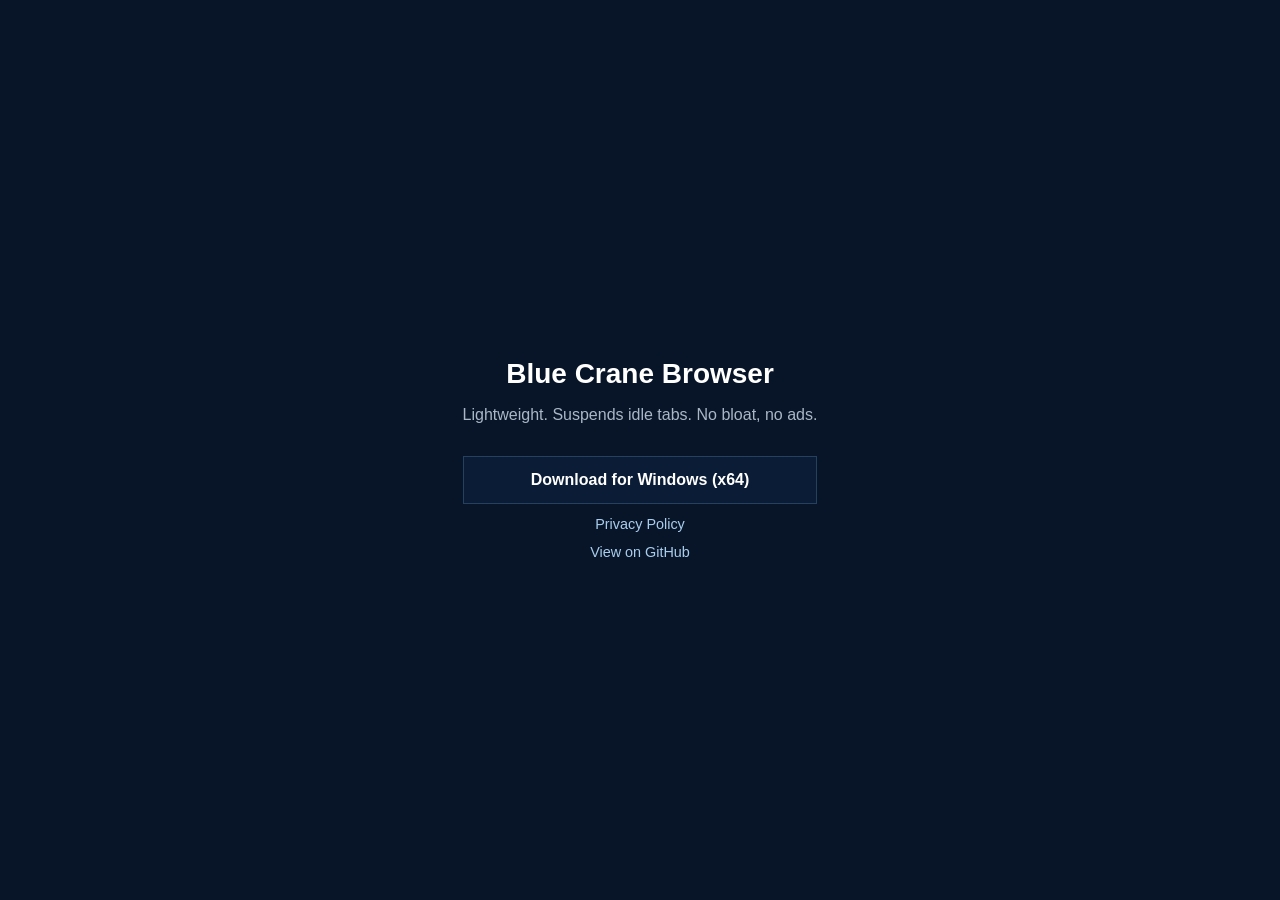
==== docs/index.html @ 2d04d301 "Add GitHub Pages site for direct-link installer hosting The Store's package URL validation rejects t" ====
<!doctype html>
<html lang="en">
<head>
<meta charset="utf-8">
<title>Blue Crane Browser</title>
<meta name="viewport" content="width=device-width, initial-scale=1">
<style>
  :root {
    --dark-navy: #081528;
    --navy: #0B1D36;
    --hairline: #26415E;
    --ink: #FFFFFF;
    --body: #DCE4ED;
    --mute: #A9B7C8;
    --accent: #A9CDED;
  }
  * { box-sizing: border-box; }
  body {
    margin: 0;
    min-height: 100vh;
    display: flex;
    align-items: center;
    justify-content: center;
    background: var(--dark-navy);
    color: var(--body);
    font-family: -apple-system, "Segoe UI", Inter, Arial, sans-serif;
  }
  main {
    max-width: 480px;
    padding: 48px 32px;
    text-align: center;
  }
  h1 {
    color: var(--ink);
    font-size: 1.75rem;
    font-weight: 700;
    margin-bottom: 8px;
  }
  p.tagline {
    color: var(--mute);
    margin-bottom: 32px;
  }
  .links {
    display: flex;
    flex-direction: column;
    gap: 12px;
  }
  a.button {
    display: block;
    padding: 14px 20px;
    background: var(--navy);
    border: 1px solid var(--hairline);
    color: var(--ink);
    text-decoration: none;
    font-weight: 600;
  }
  a.button:hover { border-color: var(--accent); }
  a.plain {
    color: var(--accent);
    text-decoration: none;
    font-size: 0.9rem;
  }
</style>
</head>
<body>
<main>
  <h1>Blue Crane Browser</h1>
  <p class="tagline">Lightweight. Suspends idle tabs. No bloat, no ads.</p>
  <div class="links">
    <a class="button" href="BlueCraneBrowserSetup.exe">Download for Windows (x64)</a>
    <a class="plain" href="privacy.html">Privacy Policy</a>
    <a class="plain" href="https://github.com/meierottodane-ctrl/BlueCrane">View on GitHub</a>
  </div>
</main>
</body>
</html>
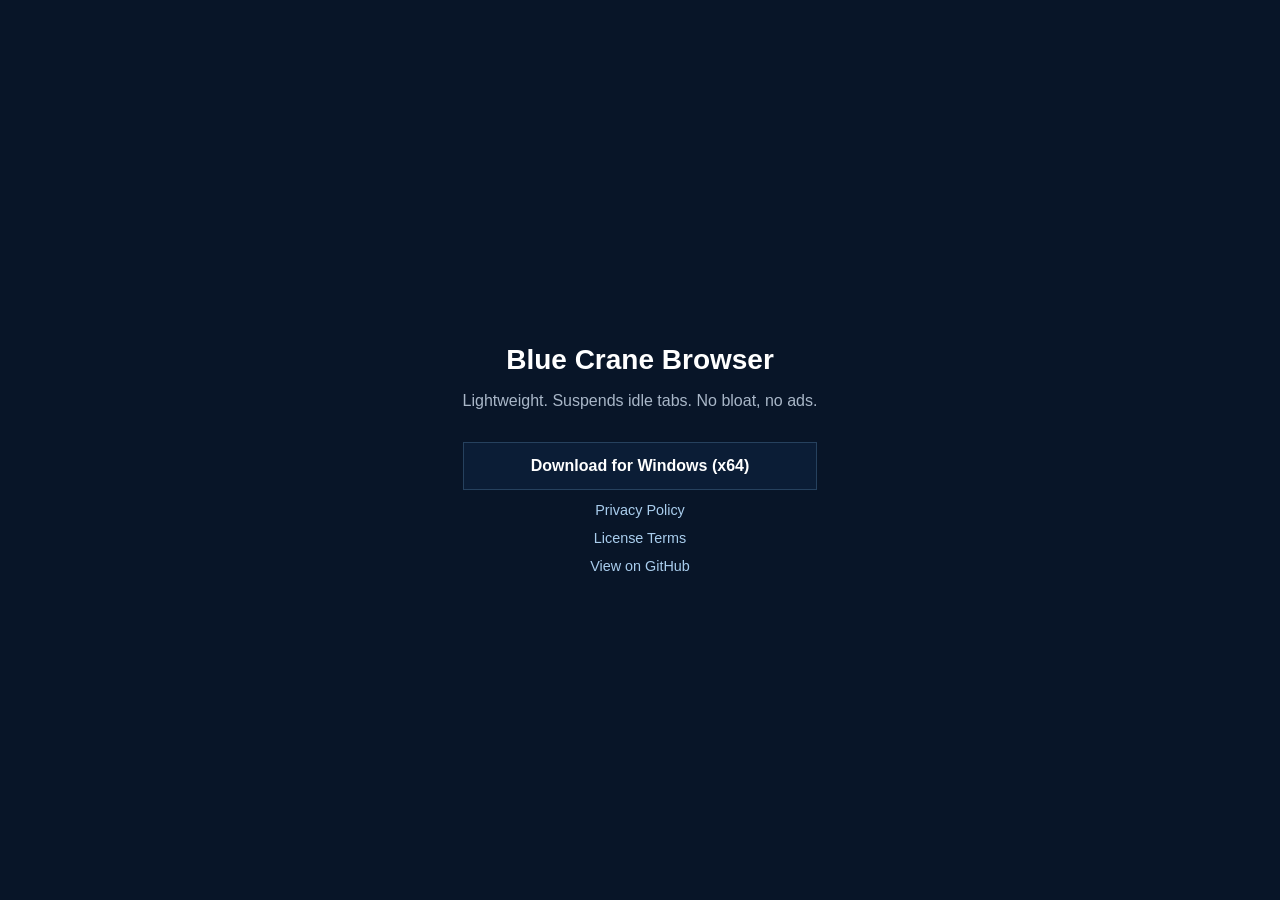
==== commit 781a4d07: "Add license terms and host them on GitHub Pages The Microsoft Store submission needs a public, direc" ====
--- a/docs/index.html
+++ b/docs/index.html
@@ -69,6 +69,7 @@
   <div class="links">
     <a class="button" href="BlueCraneBrowserSetup.exe">Download for Windows (x64)</a>
     <a class="plain" href="privacy.html">Privacy Policy</a>
+    <a class="plain" href="license.html">License Terms</a>
     <a class="plain" href="https://github.com/meierottodane-ctrl/BlueCrane">View on GitHub</a>
   </div>
 </main>
